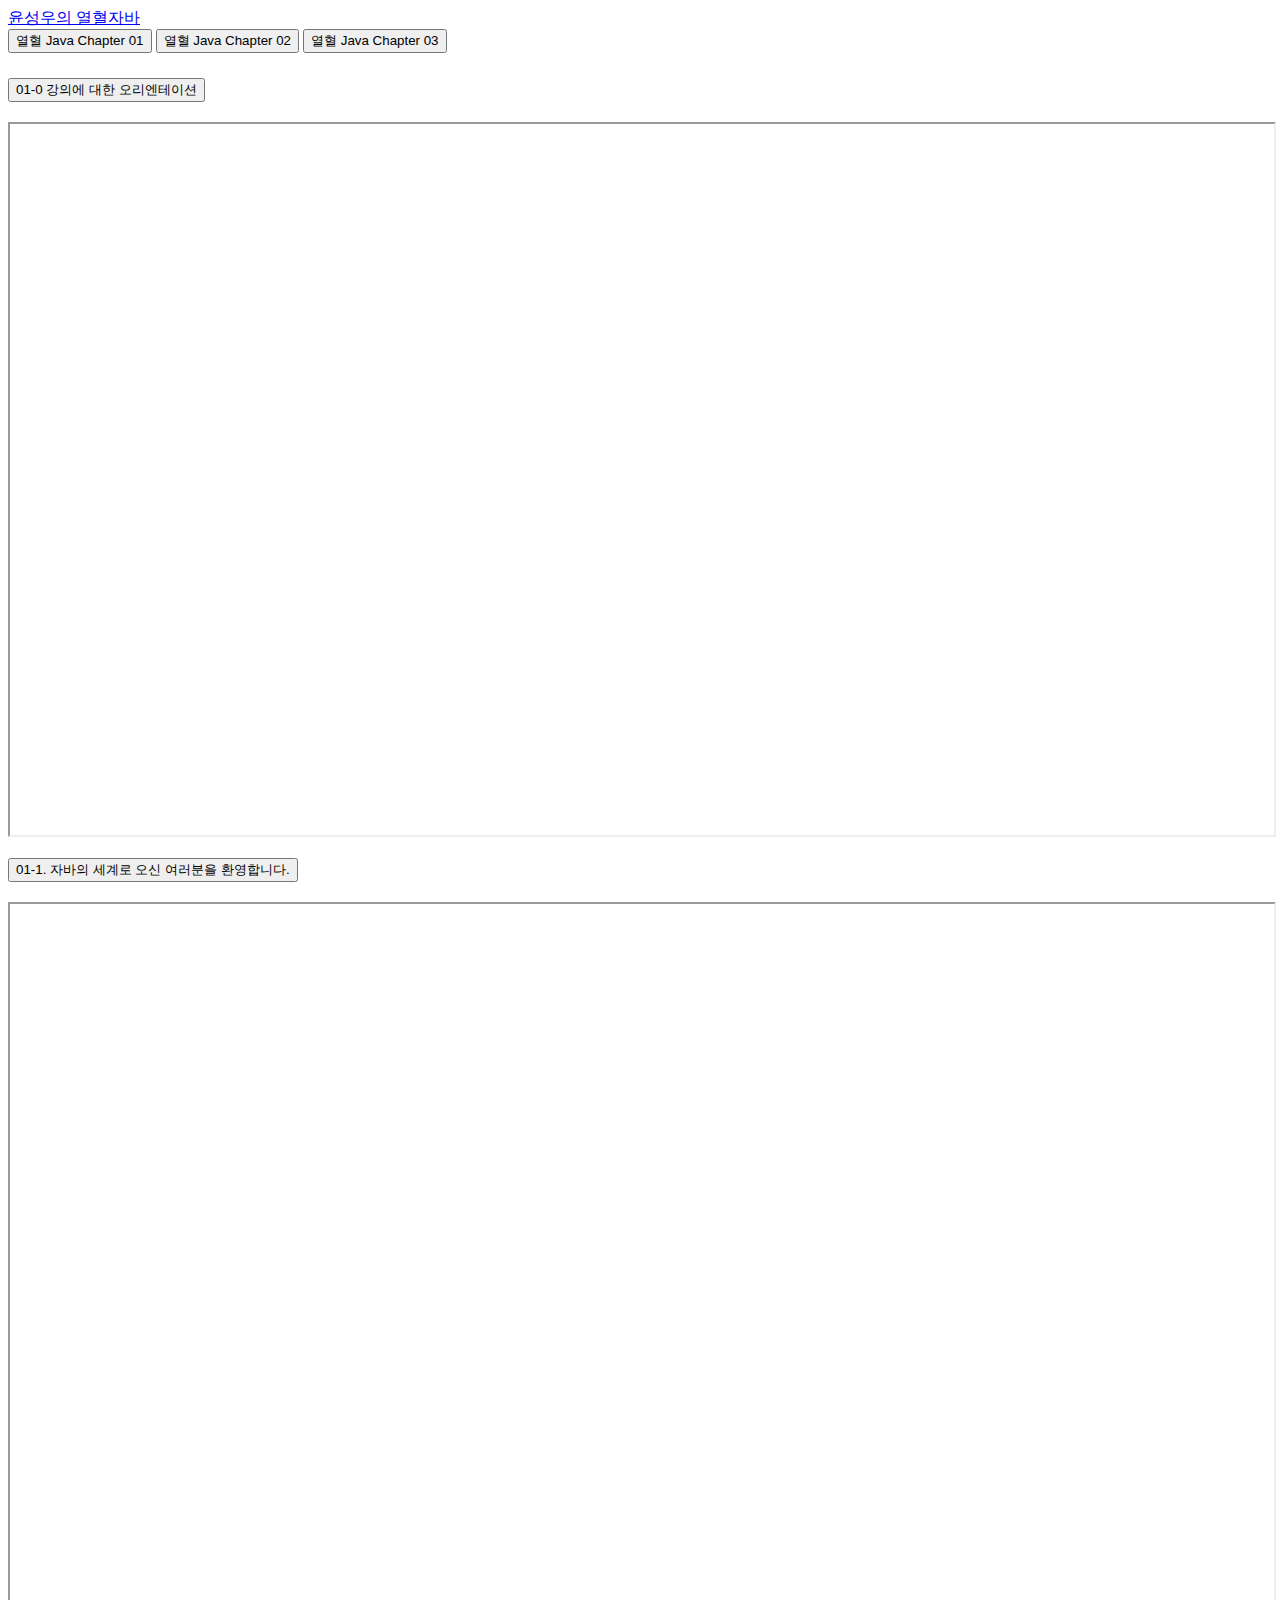
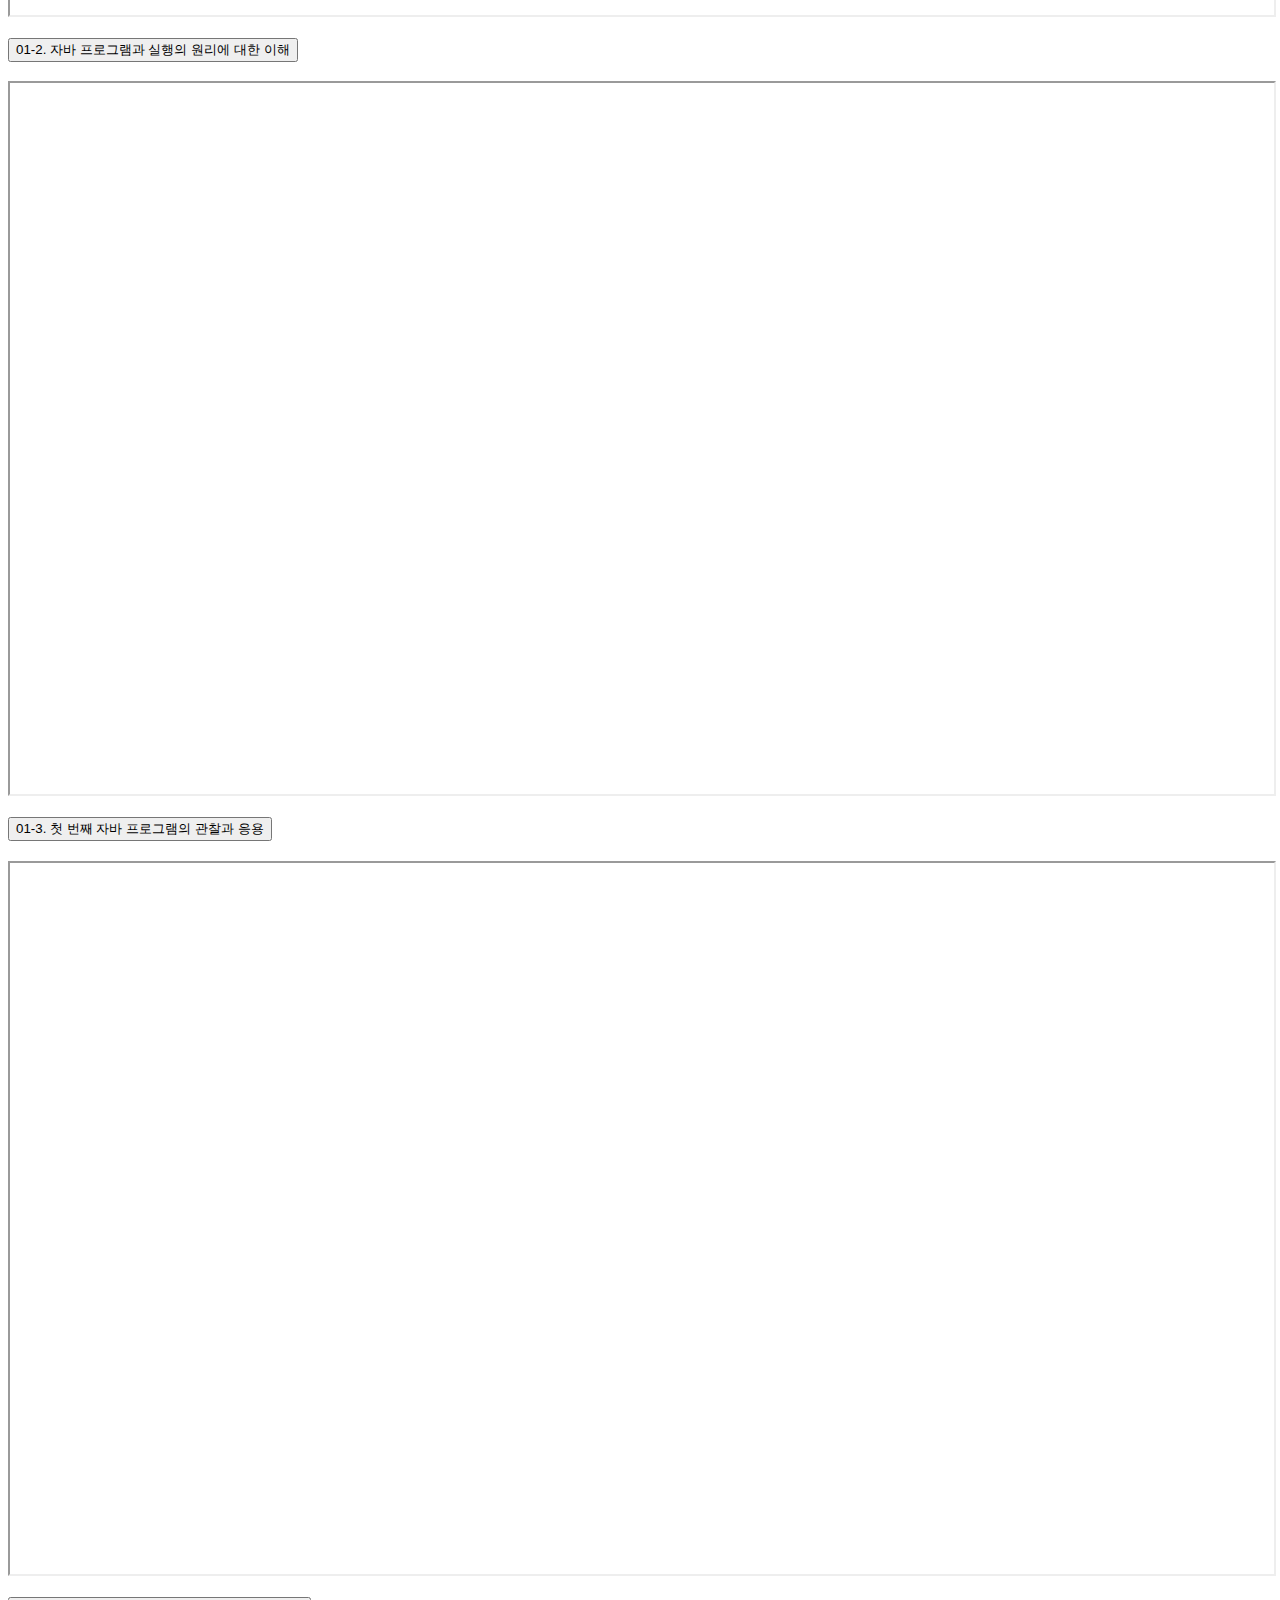
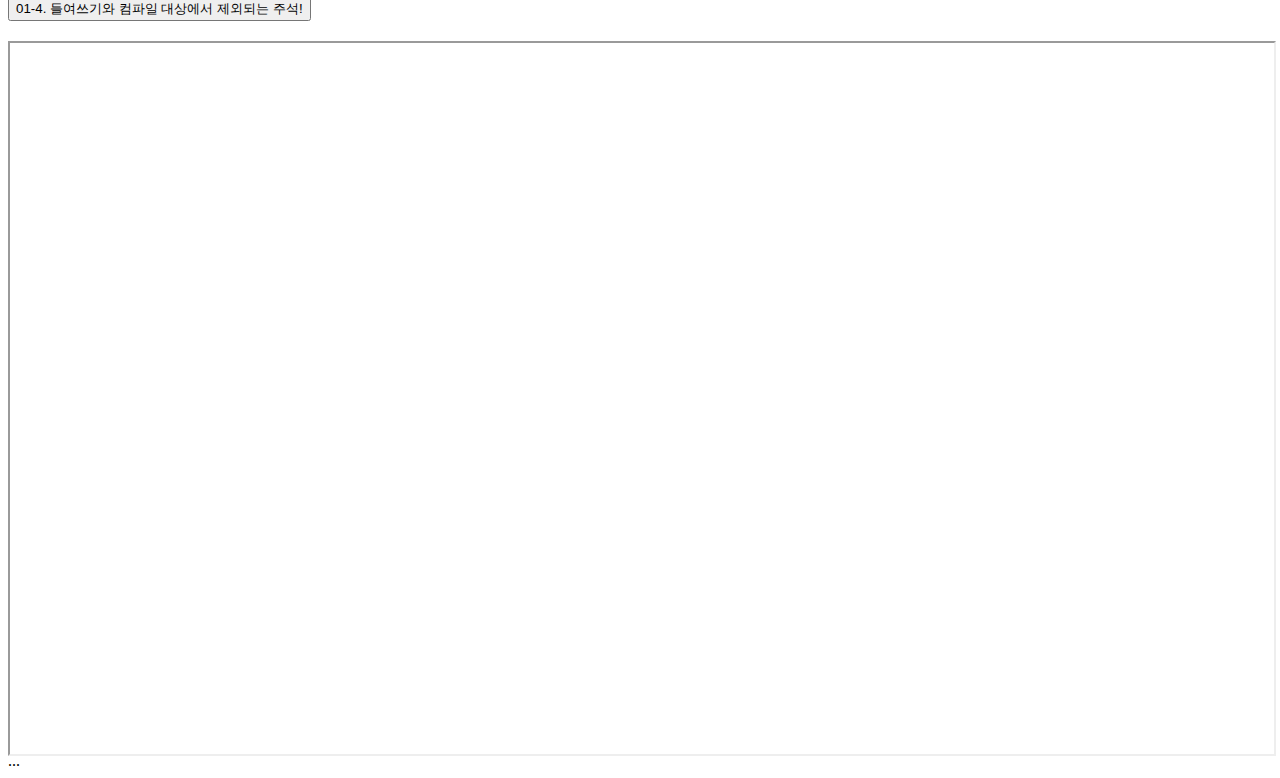
==== index.html @ 9dc960f9 "first commit" ====
<!DOCTYPE html>

<html>
    <head>
        <!-- Required meta tags -->
        <meta charset="utf-8">
            <meta name="viewport" content="width=device-width, initial-scale=1">
                
                <!-- Bootstrap CSS -->
                <link href="https://cdn.jsdelivr.net/npm/bootstrap@5.1.3/dist/css/bootstrap.min.css" rel="stylesheet" integrity="sha384-1BmE4kWBq78iYhFldvKuhfTAU6auU8tT94WrHftjDbrCEXSU1oBoqyl2QvZ6jIW3" crossorigin="anonymous">
                    
                    <style>
                        .iframe_container {
                            position: relative;
                            padding-bottom : 56.25%;
                            width: 100%;
                            height: 0;
                        }
                        /* iframe */
                        iframe {
                            position: absolute;
                            top: 0;
                            left: 0;
                            width:100%;
                            height:100%;
                        }
                    </style>
                    
                    <title>윤성우의 열혈자바</title>
                </head>
    
    <body>
        <!-- Bootstrap JS -->
        <script src="https://cdn.jsdelivr.net/npm/bootstrap@5.1.3/dist/js/bootstrap.bundle.min.js" integrity="sha384-ka7Sk0Gln4gmtz2MlQnikT1wXgYsOg+OMhuP+IlRH9sENBO0LRn5q+8nbTov4+1p" crossorigin="anonymous"></script>
        
        
        <!-- Header -->
        <nav class="navbar navbar-light bg-light">
            <div class="container-fluid">
                <a class="navbar-brand mb-0 h1" href="#">윤성우의 열혈자바</a>
            </div>
        </nav>
        
        
<!--        left nev start-->
        <div class="d-flex align-items-start">
            <div class="nav flex-column nav-pills me-3" id="v-pills-tab" role="tablist" aria-orientation="vertical">
                <button class="nav-link active" id="nav-first-tab" data-bs-toggle="tab" data-bs-target="#nav-first" type="button" role="tab" aria-controls="nav-first" aria-selected="true">열혈 Java Chapter 01</button>
                <button class="nav-link" id="nav-second-tab" data-bs-toggle="tab" data-bs-target="#nav-second" type="button" role="tab" aria-controls="nav-second" aria-selected="false">열혈 Java Chapter 02</button>
                <button class="nav-link" id="nav-third-tab" data-bs-toggle="tab" data-bs-target="#nav-third" type="button" role="tab" aria-controls="nav-third" aria-selected="false">열혈 Java Chapter 03</button>
            </div>
            <div class="tab-content w-100" id="v-pills-tabContent">
                <div class="tab-pane fade show active" id="nav-first" role="tabpanel" aria-labelledby="nav-first-tab">
                    <!--                    dropdown menu start-->
                    <div class="accordion accordion-flush" id="accordionFlushExample">
<!--                        first item start-->
                        <div class="accordion-item">
                            <h2 class="accordion-header" id="flush-headingOne">
                                <button class="accordion-button collapsed" type="button" data-bs-toggle="collapse" data-bs-target="#flush-collapseOne" aria-expanded="false" aria-controls="flush-collapseOne">
                                    01-0 강의에 대한 오리엔테이션
                                </button>
                            </h2>
                            <div id="flush-collapseOne" class="accordion-collapse collapse" aria-labelledby="flush-headingOne" data-bs-parent="#accordionFlushExample">
                                <div class="accordion-body iframe_container">
                                    <iframe src="https://player.vimeo.com/video/225212318" allowfullscreen title="01-1 강의에 대한 오리엔테이션"></iframe>
                                </div>
                            </div>
                        </div>
<!--                        second item start-->
                        <div class="accordion-item">
                            <h2 class="accordion-header" id="flush-headingTwo">
                                <button class="accordion-button collapsed" type="button" data-bs-toggle="collapse" data-bs-target="#flush-collapseTwo" aria-expanded="false" aria-controls="flush-collapseTwo">
                                    01-1. 자바의 세계로 오신 여러분을 환영합니다.
                                </button>
                            </h2>
                            <div id="flush-collapseTwo" class="accordion-collapse collapse" aria-labelledby="flush-headingTwo" data-bs-parent="#accordionFlushExample">
                                <div class="accordion-body iframe_container">
                                    <iframe src="https://player.vimeo.com/video/225212623" allowfullscreen title="01-1. 자바의 세계로 오신 여러분을 환영합니다."></iframe>
                                </div>
                            </div>
                        </div>
                        <!--                        third item start-->
                        <div class="accordion-item">
                            <h2 class="accordion-header" id="flush-heading3">
                                <button class="accordion-button collapsed" type="button" data-bs-toggle="collapse" data-bs-target="#flush-collapse3" aria-expanded="false" aria-controls="flush-collapse3">
                                    01-2. 자바 프로그램과 실행의 원리에 대한 이해
                                </button>
                            </h2>
                            <div id="flush-collapse3" class="accordion-collapse collapse" aria-labelledby="flush-heading3" data-bs-parent="#accordionFlushExample">
                                <div class="accordion-body iframe_container">
                                    <iframe src="https://player.vimeo.com/video/225214153" allowfullscreen title="01-2. 자바 프로그램과 실행의 원리에 대한 이해"></iframe>
                                </div>
                            </div>
                        </div>
                        <!--                        forth item start-->
                        <div class="accordion-item">
                            <h2 class="accordion-header" id="flush-heading4">
                                <button class="accordion-button collapsed" type="button" data-bs-toggle="collapse" data-bs-target="#flush-collapse4" aria-expanded="false" aria-controls="flush-collapse4">
                                    01-3. 첫 번째 자바 프로그램의 관찰과 응용
                                </button>
                            </h2>
                            <div id="flush-collapse4" class="accordion-collapse collapse" aria-labelledby="flush-heading4" data-bs-parent="#accordionFlushExample">
                                <div class="accordion-body iframe_container">
                                    <iframe src="https://player.vimeo.com/video/225347422" allowfullscreen title="01-3. 첫 번째 자바 프로그램의 관찰과 응용"></iframe>
                                </div>
                            </div>
                        </div>
                        <!--                        fifth item start-->
                        <div class="accordion-item">
                            <h2 class="accordion-header" id="flush-heading5">
                                <button class="accordion-button collapsed" type="button" data-bs-toggle="collapse" data-bs-target="#flush-collapse5" aria-expanded="false" aria-controls="flush-collapse5">
                                    01-4. 들여쓰기와 컴파일 대상에서 제외되는 주석!
                                </button>
                            </h2>
                            <div id="flush-collapse5" class="accordion-collapse collapse" aria-labelledby="flush-heading5" data-bs-parent="#accordionFlushExample">
                                <div class="accordion-body iframe_container">
                                    <iframe src="https://player.vimeo.com/video/225368199" allowfullscreen title="01-4. 들여쓰기와 컴파일 대상에서 제외되는 주석!"></iframe>
                                </div>
                            </div>
                        </div>

                        
                        
                    </div>
                    <!--                    dropdown menu end-->
                </div>
                <div class="tab-pane fade" id="nav-second" role="tabpanel" aria-labelledby="nav-second-tab">
                    <!--                    dropdown menu start-->

                    <!--                    dropdown menu end-->
                </div>
                <div class="tab-pane fade" id="nav-third" role="tabpanel" aria-labelledby="nav-third-tab">...</div>
            </div>
            
            

        
    </body>
</html>
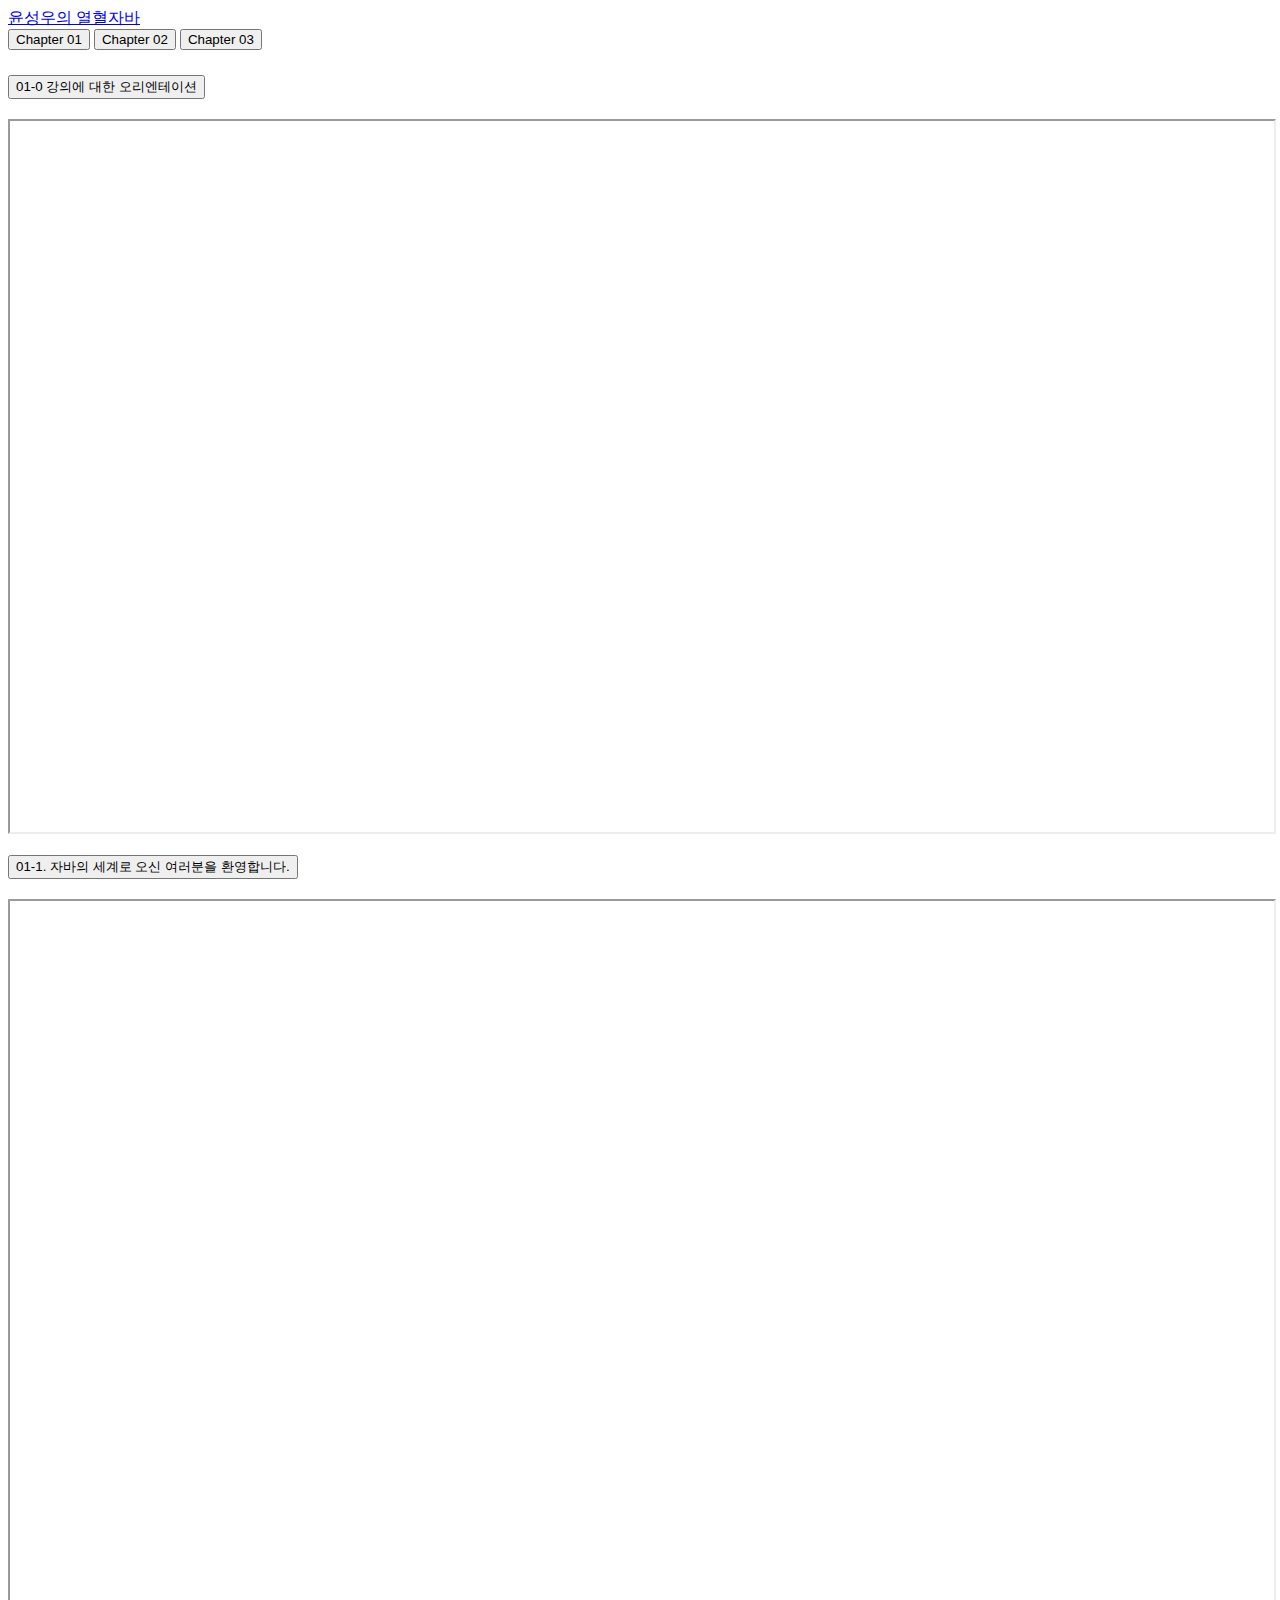
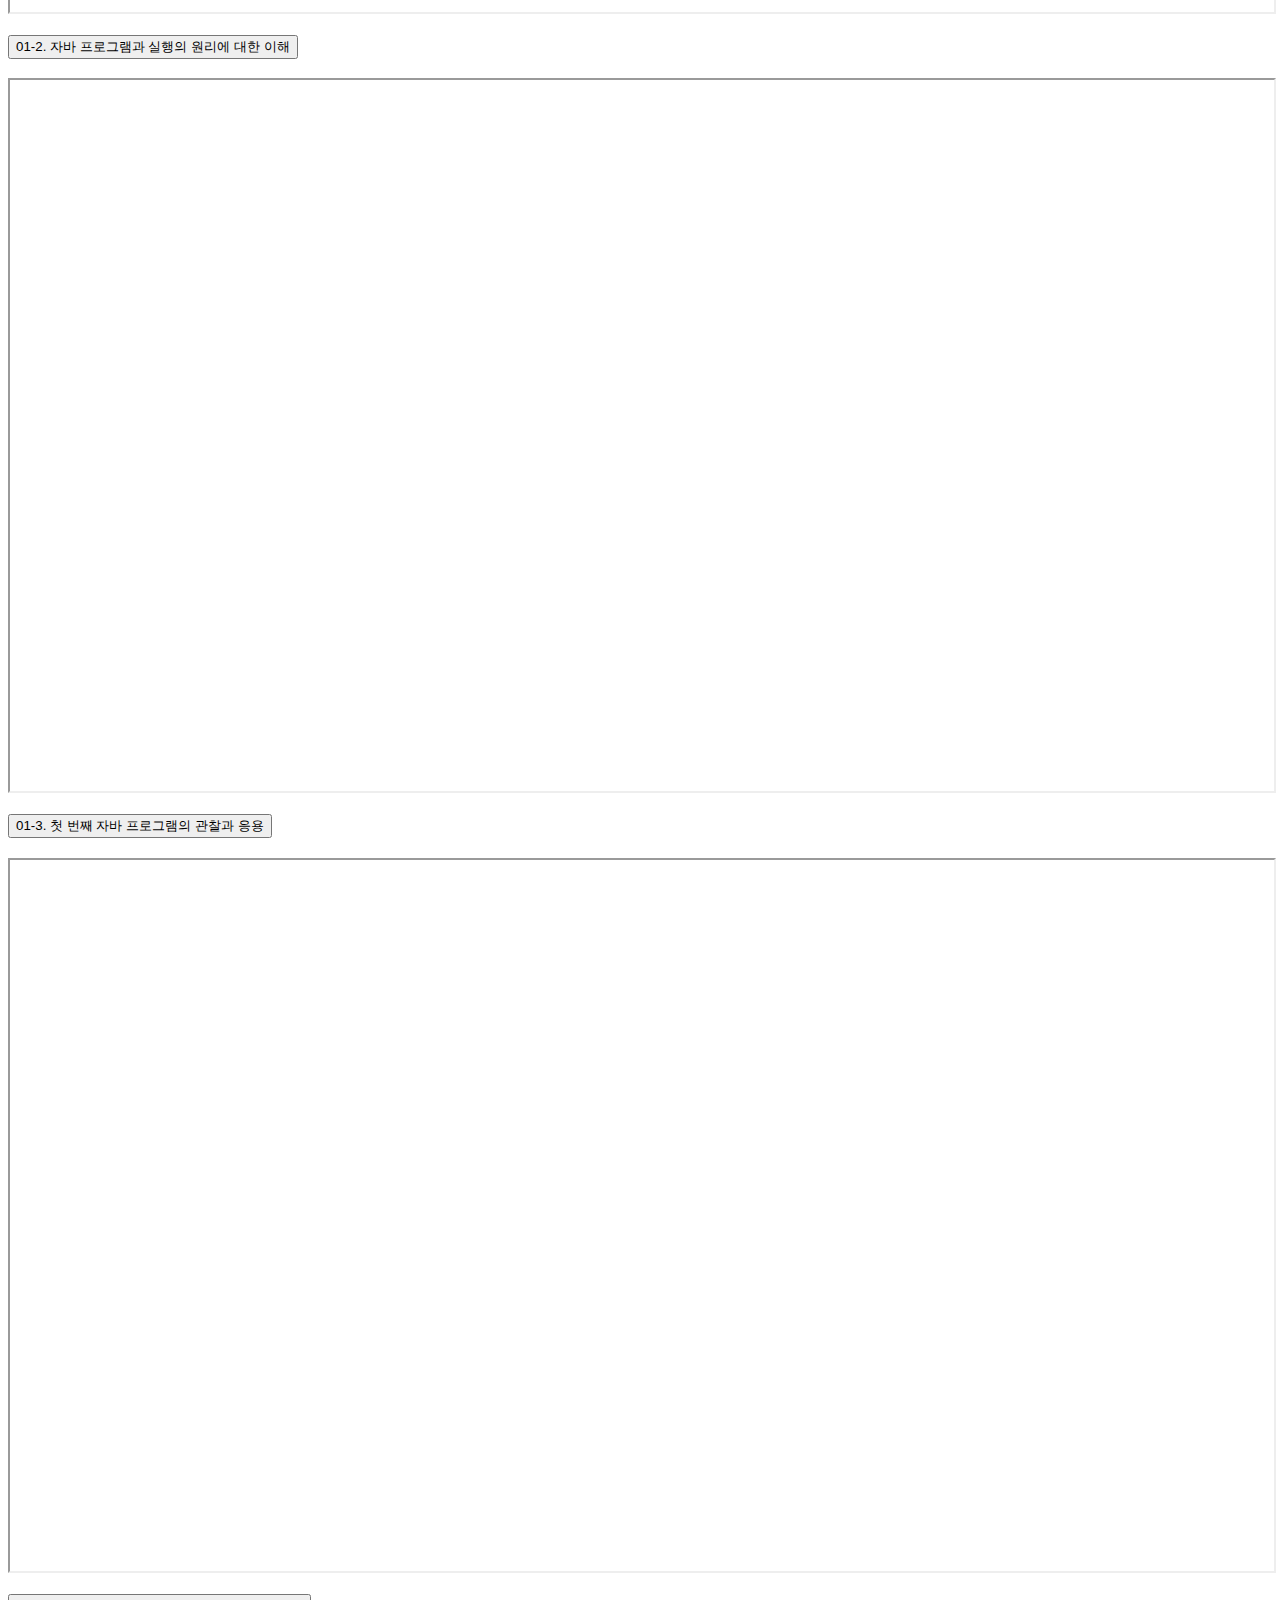
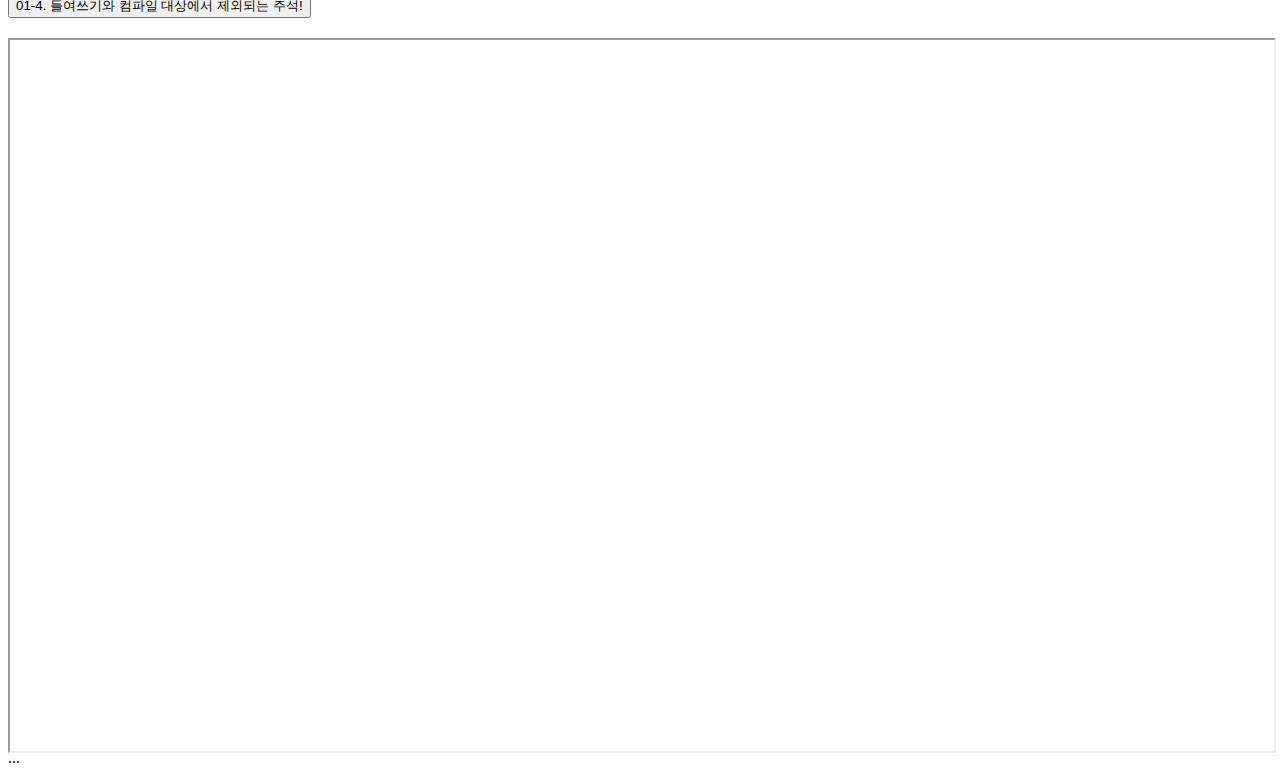
==== commit 63a471cc: "first commit" ====
--- a/index.html
+++ b/index.html
@@ -45,9 +45,9 @@
 <!--        left nev start-->
         <div class="d-flex align-items-start">
             <div class="nav flex-column nav-pills me-3" id="v-pills-tab" role="tablist" aria-orientation="vertical">
-                <button class="nav-link active" id="nav-first-tab" data-bs-toggle="tab" data-bs-target="#nav-first" type="button" role="tab" aria-controls="nav-first" aria-selected="true">열혈 Java Chapter 01</button>
-                <button class="nav-link" id="nav-second-tab" data-bs-toggle="tab" data-bs-target="#nav-second" type="button" role="tab" aria-controls="nav-second" aria-selected="false">열혈 Java Chapter 02</button>
-                <button class="nav-link" id="nav-third-tab" data-bs-toggle="tab" data-bs-target="#nav-third" type="button" role="tab" aria-controls="nav-third" aria-selected="false">열혈 Java Chapter 03</button>
+                <button class="nav-link active" id="nav-first-tab" data-bs-toggle="tab" data-bs-target="#nav-first" type="button" role="tab" aria-controls="nav-first" aria-selected="true">Chapter 01</button>
+                <button class="nav-link" id="nav-second-tab" data-bs-toggle="tab" data-bs-target="#nav-second" type="button" role="tab" aria-controls="nav-second" aria-selected="false">Chapter 02</button>
+                <button class="nav-link" id="nav-third-tab" data-bs-toggle="tab" data-bs-target="#nav-third" type="button" role="tab" aria-controls="nav-third" aria-selected="false">Chapter 03</button>
             </div>
             <div class="tab-content w-100" id="v-pills-tabContent">
                 <div class="tab-pane fade show active" id="nav-first" role="tabpanel" aria-labelledby="nav-first-tab">
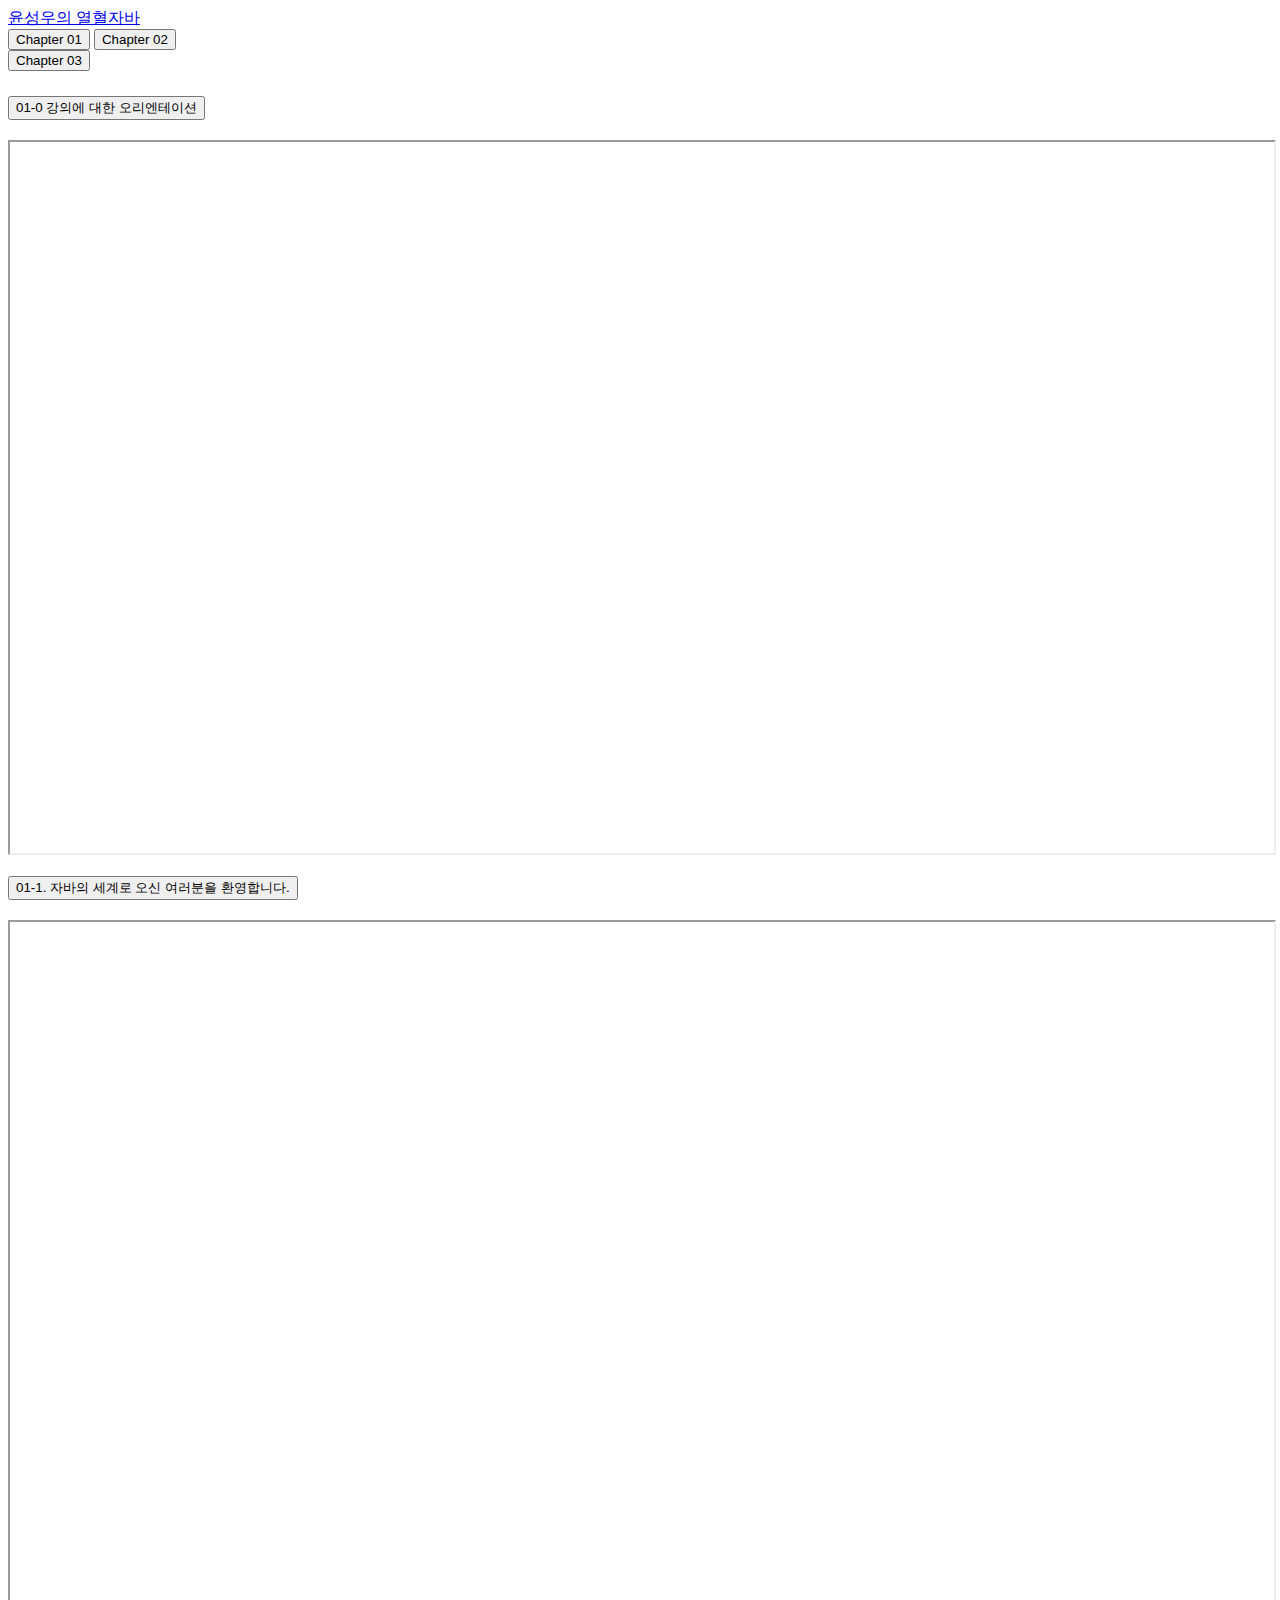
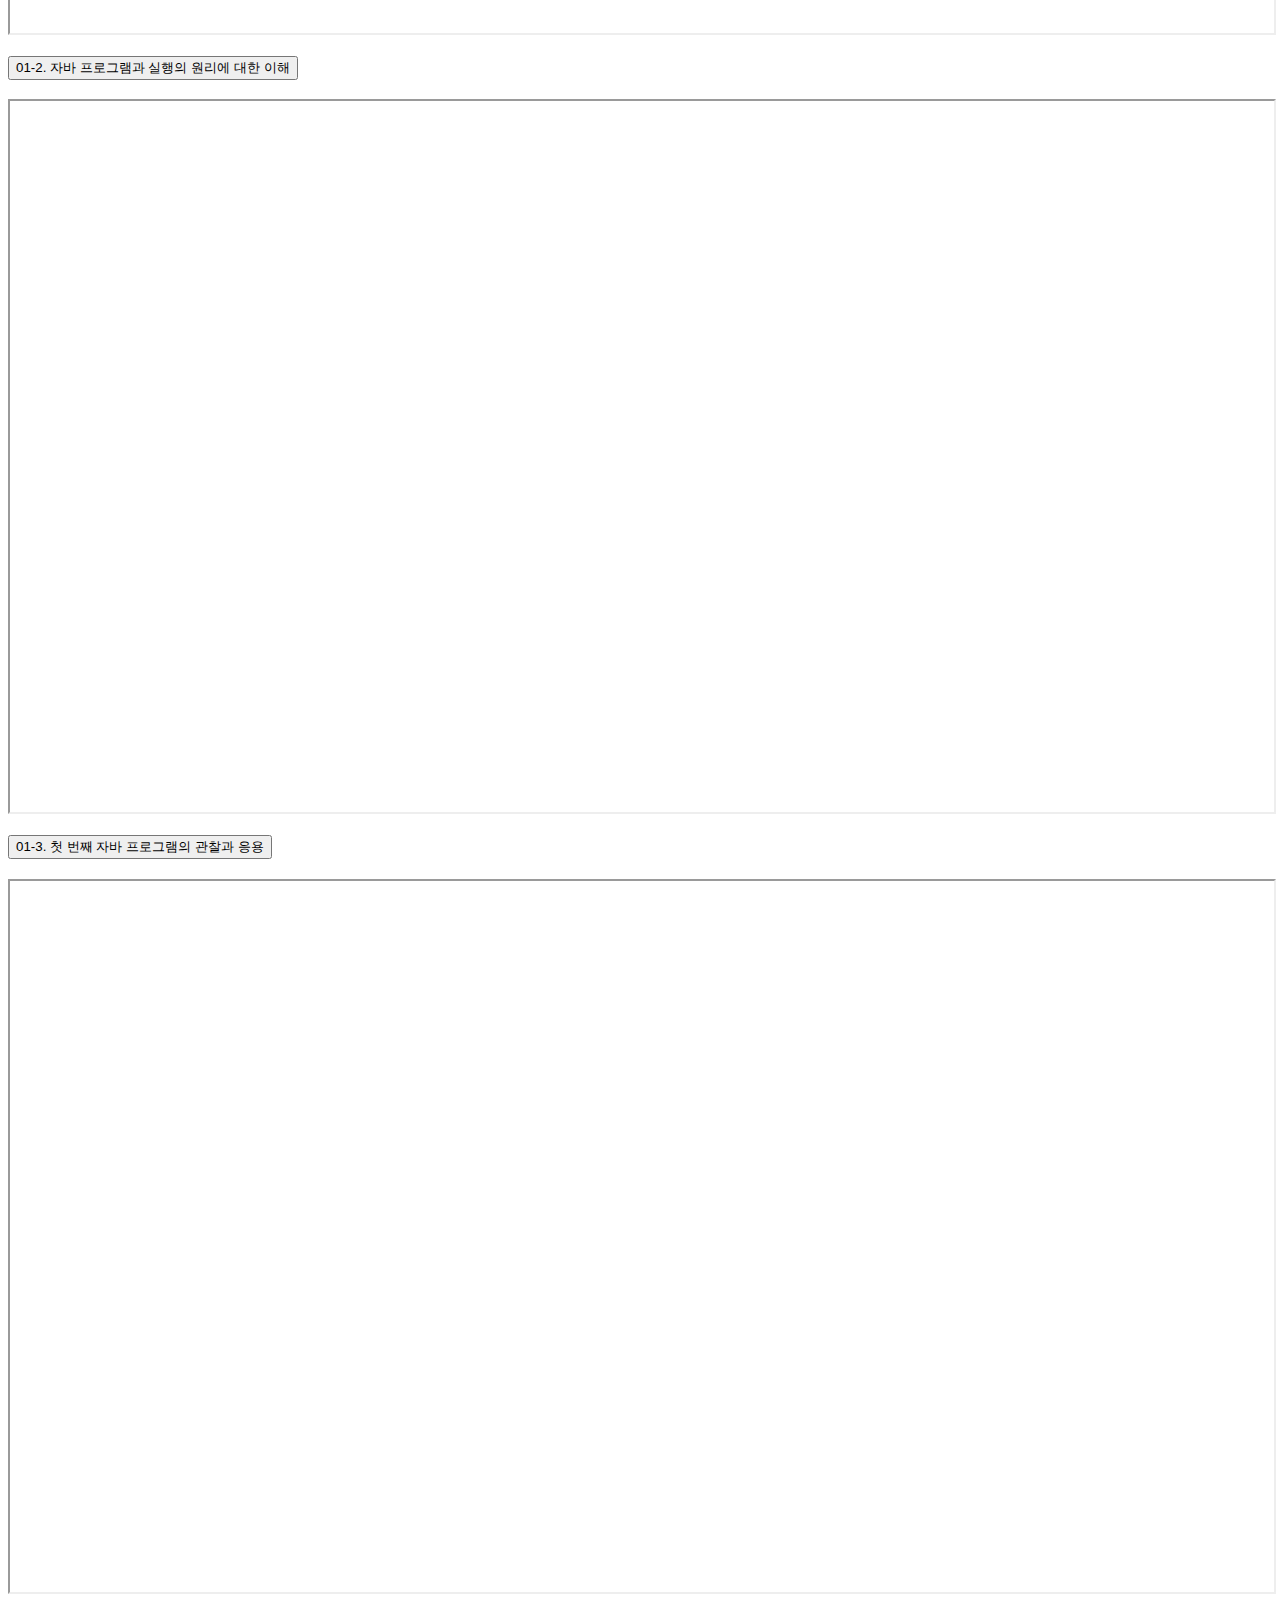
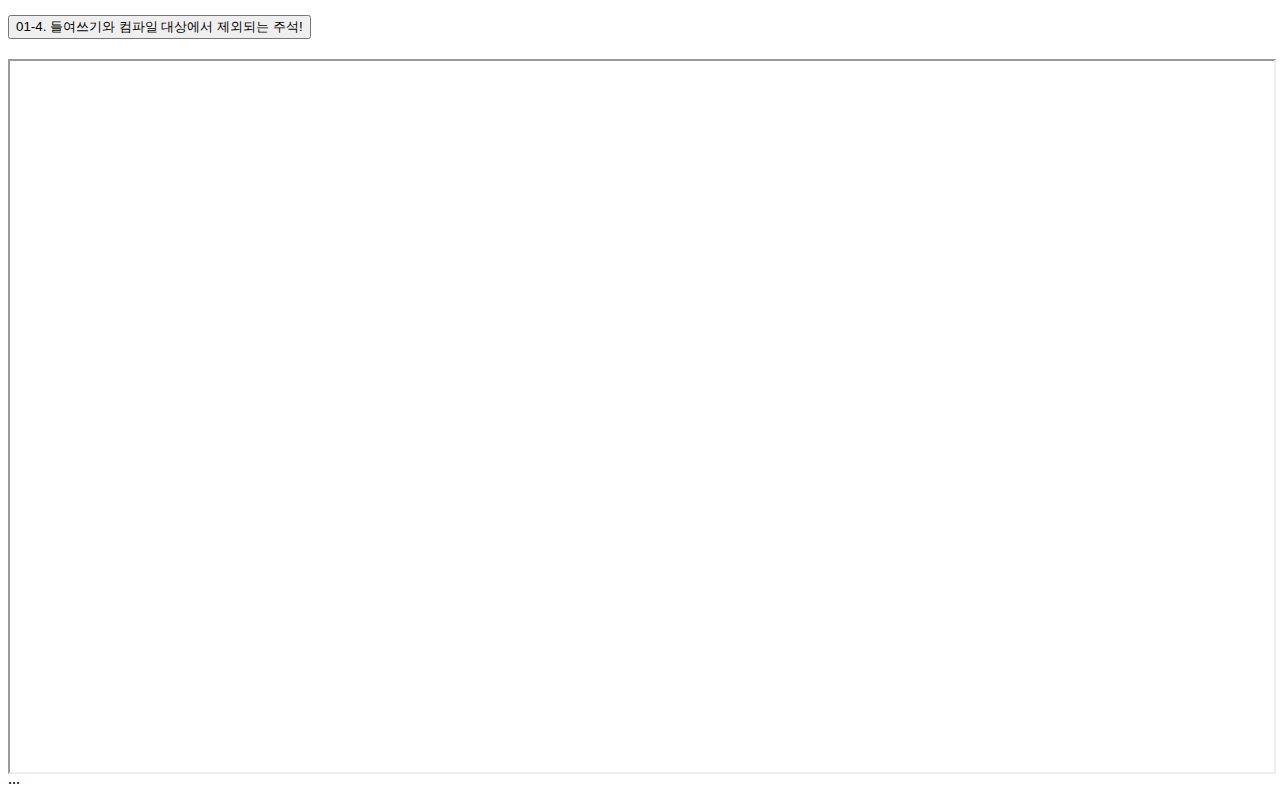
==== commit 024c744e: "first commit" ====
--- a/index.html
+++ b/index.html
@@ -44,7 +44,7 @@
         
 <!--        left nev start-->
         <div class="d-flex align-items-start">
-            <div class="nav flex-column nav-pills me-3" id="v-pills-tab" role="tablist" aria-orientation="vertical">
+            <div class="nav flex-column nav-pills me-3" id="v-pills-tab" role="tablist" aria-orientation="vertical" style="width:200px;">
                 <button class="nav-link active" id="nav-first-tab" data-bs-toggle="tab" data-bs-target="#nav-first" type="button" role="tab" aria-controls="nav-first" aria-selected="true">Chapter 01</button>
                 <button class="nav-link" id="nav-second-tab" data-bs-toggle="tab" data-bs-target="#nav-second" type="button" role="tab" aria-controls="nav-second" aria-selected="false">Chapter 02</button>
                 <button class="nav-link" id="nav-third-tab" data-bs-toggle="tab" data-bs-target="#nav-third" type="button" role="tab" aria-controls="nav-third" aria-selected="false">Chapter 03</button>
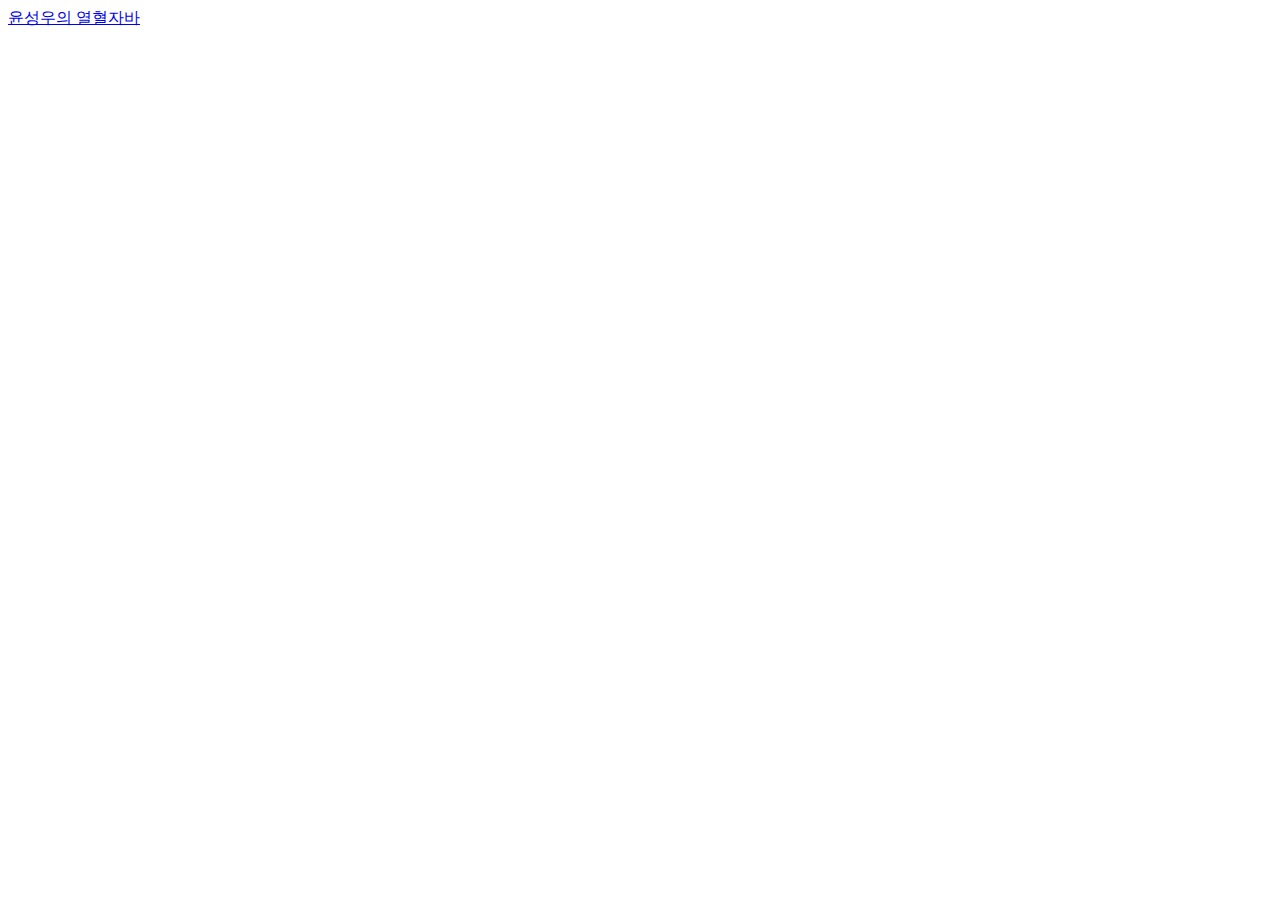
==== commit 4264c599: "added all lectures" ====
--- a/index.html
+++ b/index.html
@@ -4,137 +4,31 @@
     <head>
         <!-- Required meta tags -->
         <meta charset="utf-8">
-            <meta name="viewport" content="width=device-width, initial-scale=1">
-                
-                <!-- Bootstrap CSS -->
-                <link href="https://cdn.jsdelivr.net/npm/bootstrap@5.1.3/dist/css/bootstrap.min.css" rel="stylesheet" integrity="sha384-1BmE4kWBq78iYhFldvKuhfTAU6auU8tT94WrHftjDbrCEXSU1oBoqyl2QvZ6jIW3" crossorigin="anonymous">
-                    
-                    <style>
-                        .iframe_container {
-                            position: relative;
-                            padding-bottom : 56.25%;
-                            width: 100%;
-                            height: 0;
-                        }
-                        /* iframe */
-                        iframe {
-                            position: absolute;
-                            top: 0;
-                            left: 0;
-                            width:100%;
-                            height:100%;
-                        }
-                    </style>
-                    
-                    <title>윤성우의 열혈자바</title>
-                </head>
-    
+        <meta name="viewport" content="width=device-width, initial-scale=1">
+        <!-- Bootstrap CSS -->
+        <link href="https://cdn.jsdelivr.net/npm/bootstrap@5.1.3/dist/css/bootstrap.min.css" rel="stylesheet" integrity="sha384-1BmE4kWBq78iYhFldvKuhfTAU6auU8tT94WrHftjDbrCEXSU1oBoqyl2QvZ6jIW3" crossorigin="anonymous">
+        <!-- Local CSS -->
+        <link href="assets/css/styles.css" rel="stylesheet">
+
+        <title>윤성우의 열혈자바</title>
+    </head>
+
     <body>
-        <!-- Bootstrap JS -->
-        <script src="https://cdn.jsdelivr.net/npm/bootstrap@5.1.3/dist/js/bootstrap.bundle.min.js" integrity="sha384-ka7Sk0Gln4gmtz2MlQnikT1wXgYsOg+OMhuP+IlRH9sENBO0LRn5q+8nbTov4+1p" crossorigin="anonymous"></script>
-        
-        
         <!-- Header -->
         <nav class="navbar navbar-light bg-light">
             <div class="container-fluid">
                 <a class="navbar-brand mb-0 h1" href="#">윤성우의 열혈자바</a>
             </div>
         </nav>
-        
-        
-<!--        left nev start-->
-        <div class="d-flex align-items-start">
-            <div class="nav flex-column nav-pills me-3" id="v-pills-tab" role="tablist" aria-orientation="vertical" style="width:200px;">
-                <button class="nav-link active" id="nav-first-tab" data-bs-toggle="tab" data-bs-target="#nav-first" type="button" role="tab" aria-controls="nav-first" aria-selected="true">Chapter 01</button>
-                <button class="nav-link" id="nav-second-tab" data-bs-toggle="tab" data-bs-target="#nav-second" type="button" role="tab" aria-controls="nav-second" aria-selected="false">Chapter 02</button>
-                <button class="nav-link" id="nav-third-tab" data-bs-toggle="tab" data-bs-target="#nav-third" type="button" role="tab" aria-controls="nav-third" aria-selected="false">Chapter 03</button>
-            </div>
-            <div class="tab-content w-100" id="v-pills-tabContent">
-                <div class="tab-pane fade show active" id="nav-first" role="tabpanel" aria-labelledby="nav-first-tab">
-                    <!--                    dropdown menu start-->
-                    <div class="accordion accordion-flush" id="accordionFlushExample">
-<!--                        first item start-->
-                        <div class="accordion-item">
-                            <h2 class="accordion-header" id="flush-headingOne">
-                                <button class="accordion-button collapsed" type="button" data-bs-toggle="collapse" data-bs-target="#flush-collapseOne" aria-expanded="false" aria-controls="flush-collapseOne">
-                                    01-0 강의에 대한 오리엔테이션
-                                </button>
-                            </h2>
-                            <div id="flush-collapseOne" class="accordion-collapse collapse" aria-labelledby="flush-headingOne" data-bs-parent="#accordionFlushExample">
-                                <div class="accordion-body iframe_container">
-                                    <iframe src="https://player.vimeo.com/video/225212318" allowfullscreen title="01-1 강의에 대한 오리엔테이션"></iframe>
-                                </div>
-                            </div>
-                        </div>
-<!--                        second item start-->
-                        <div class="accordion-item">
-                            <h2 class="accordion-header" id="flush-headingTwo">
-                                <button class="accordion-button collapsed" type="button" data-bs-toggle="collapse" data-bs-target="#flush-collapseTwo" aria-expanded="false" aria-controls="flush-collapseTwo">
-                                    01-1. 자바의 세계로 오신 여러분을 환영합니다.
-                                </button>
-                            </h2>
-                            <div id="flush-collapseTwo" class="accordion-collapse collapse" aria-labelledby="flush-headingTwo" data-bs-parent="#accordionFlushExample">
-                                <div class="accordion-body iframe_container">
-                                    <iframe src="https://player.vimeo.com/video/225212623" allowfullscreen title="01-1. 자바의 세계로 오신 여러분을 환영합니다."></iframe>
-                                </div>
-                            </div>
-                        </div>
-                        <!--                        third item start-->
-                        <div class="accordion-item">
-                            <h2 class="accordion-header" id="flush-heading3">
-                                <button class="accordion-button collapsed" type="button" data-bs-toggle="collapse" data-bs-target="#flush-collapse3" aria-expanded="false" aria-controls="flush-collapse3">
-                                    01-2. 자바 프로그램과 실행의 원리에 대한 이해
-                                </button>
-                            </h2>
-                            <div id="flush-collapse3" class="accordion-collapse collapse" aria-labelledby="flush-heading3" data-bs-parent="#accordionFlushExample">
-                                <div class="accordion-body iframe_container">
-                                    <iframe src="https://player.vimeo.com/video/225214153" allowfullscreen title="01-2. 자바 프로그램과 실행의 원리에 대한 이해"></iframe>
-                                </div>
-                            </div>
-                        </div>
-                        <!--                        forth item start-->
-                        <div class="accordion-item">
-                            <h2 class="accordion-header" id="flush-heading4">
-                                <button class="accordion-button collapsed" type="button" data-bs-toggle="collapse" data-bs-target="#flush-collapse4" aria-expanded="false" aria-controls="flush-collapse4">
-                                    01-3. 첫 번째 자바 프로그램의 관찰과 응용
-                                </button>
-                            </h2>
-                            <div id="flush-collapse4" class="accordion-collapse collapse" aria-labelledby="flush-heading4" data-bs-parent="#accordionFlushExample">
-                                <div class="accordion-body iframe_container">
-                                    <iframe src="https://player.vimeo.com/video/225347422" allowfullscreen title="01-3. 첫 번째 자바 프로그램의 관찰과 응용"></iframe>
-                                </div>
-                            </div>
-                        </div>
-                        <!--                        fifth item start-->
-                        <div class="accordion-item">
-                            <h2 class="accordion-header" id="flush-heading5">
-                                <button class="accordion-button collapsed" type="button" data-bs-toggle="collapse" data-bs-target="#flush-collapse5" aria-expanded="false" aria-controls="flush-collapse5">
-                                    01-4. 들여쓰기와 컴파일 대상에서 제외되는 주석!
-                                </button>
-                            </h2>
-                            <div id="flush-collapse5" class="accordion-collapse collapse" aria-labelledby="flush-heading5" data-bs-parent="#accordionFlushExample">
-                                <div class="accordion-body iframe_container">
-                                    <iframe src="https://player.vimeo.com/video/225368199" allowfullscreen title="01-4. 들여쓰기와 컴파일 대상에서 제외되는 주석!"></iframe>
-                                </div>
-                            </div>
-                        </div>
 
-                        
-                        
-                    </div>
-                    <!--                    dropdown menu end-->
-                </div>
-                <div class="tab-pane fade" id="nav-second" role="tabpanel" aria-labelledby="nav-second-tab">
-                    <!--                    dropdown menu start-->
 
-                    <!--                    dropdown menu end-->
-                </div>
-                <div class="tab-pane fade" id="nav-third" role="tabpanel" aria-labelledby="nav-third-tab">...</div>
-            </div>
-            
-            
+        <!--left nev start-->
+        <div class="d-flex align-items-start" id="left_nav"></div>
 
-        
+        <!-- Bootstrap JS -->
+        <script src="https://cdn.jsdelivr.net/npm/bootstrap@5.1.3/dist/js/bootstrap.bundle.min.js" integrity="sha384-ka7Sk0Gln4gmtz2MlQnikT1wXgYsOg+OMhuP+IlRH9sENBO0LRn5q+8nbTov4+1p" crossorigin="anonymous"></script>
+        <!-- Local JS -->
+        <script type="module" src="assets/js/script.js"></script>
+
     </body>
-</html>
-
+</html>--- a/assets/css/styles.css
+++ b/assets/css/styles.css
@@ -0,0 +1,14 @@
+.iframe_container {
+    position: relative;
+    padding-bottom : 56.25%;
+    width: 100%;
+    height: 0;
+}
+/* iframe */
+iframe {
+    position: absolute;
+    top: 0;
+    left: 0;
+    width:100%;
+    height:100%;
+}